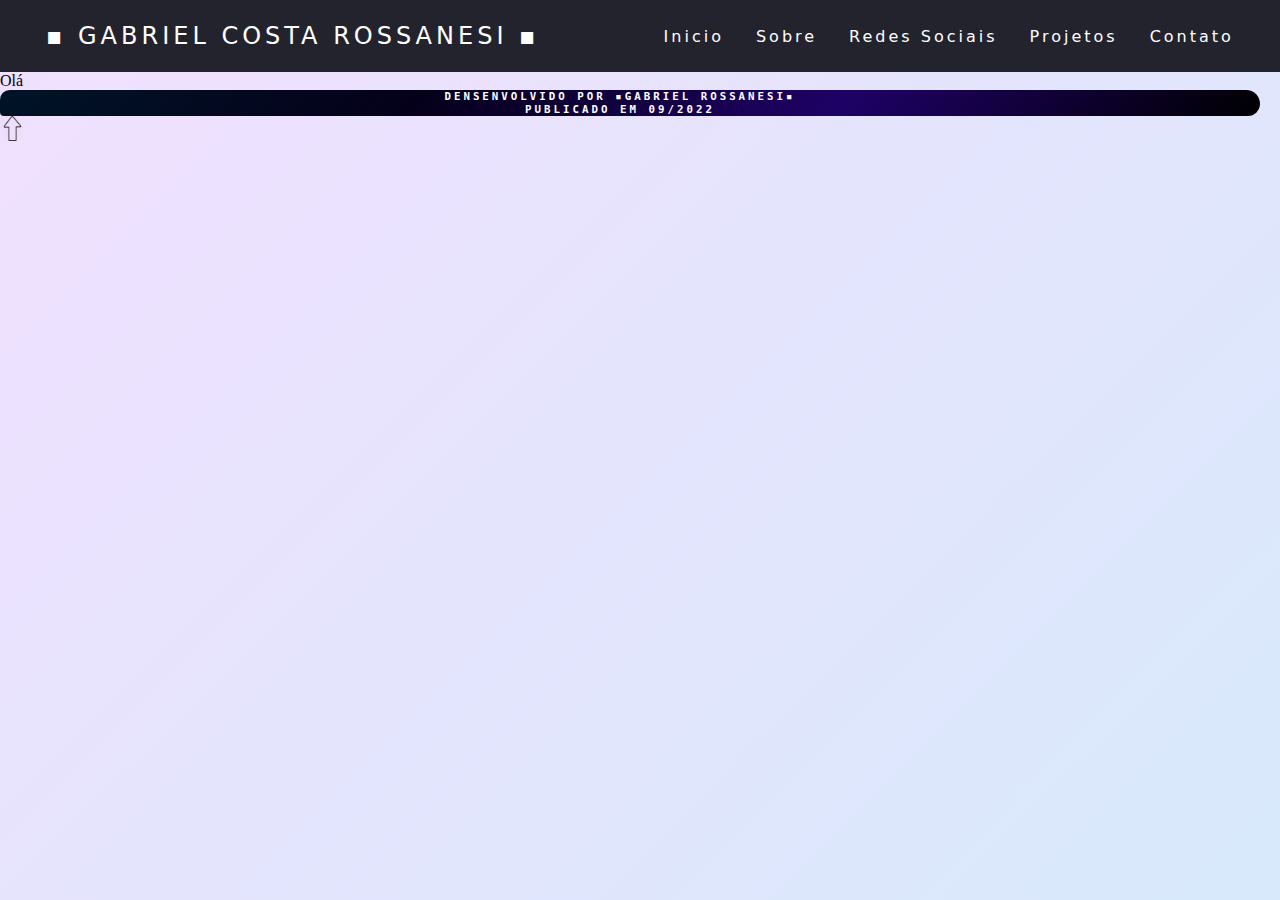
==== index.html @ 144c9bd6 "Add files via upload" ====
<!DOCTYPE html>
<html lang="pt-BR">
<head>
    <meta charset="UTF-8">
    <meta http-equiv="X-UA-Compatible" content="IE=edge">
    <meta name="viewport" content="width=device-width, initial-scale=1.0">
    <link rel="stylesheet" href="CSS/style.css">
    <title>Gabriel Rossanesi</title>
</head>
<a name="topo"></a> <!--ãncora-->
<body>
    <header>
        <nav>
            <a class="logo" href="">▪ Gabriel Costa Rossanesi ▪</a>
            <div class="mobile-menu">
                <div class="line1"></div>
                <div class="line2"></div>
                <div class="line3"></div>
            </div>
            <ul class="nav-list">
                <li><a href="index.html">Inicio </a></li>
                <li><a href="Paginas\sobre.html">Sobre </a></li>
                <li><a href="redes-sociais.html">Redes Sociais </a></li>
                <li><a href="Paginas\projetos.html">Projetos </a></li>
                <li><a href="Paginas\contato.html">Contato </a></li>
            </ul>
        </nav>
    </header>
    <main> </main>
    <script src="mobile-navbar.js"></script>
    
    <div class="d-flex flex-column justify-content-center w-100 h-100">

        <div class="d-flex flex-column justify-content-center align-items-center">
            <div class="btn-group my-5">
            </div>
 
        </div>
    </div>

    <p>Olá</p>
    <div class="final">
    <footer><!-- Creditos da pagina -->
        <h5>Densenvolvido por ▪Gabriel Rossanesi▪</h5>
        <h5>Publicado em <time class="data" datetime="2022-09">09/2022</time></h5>
    </div>
    <a href="#topo"><img src="imagens/topo1.png"alt="Topo da página"width="25" height="25"/></a>
</body>
</html>
---- CSS/style.css ----
.final {
	background: linear-gradient(-45deg, #000000, #1e0166, #05001a, #001427);
    color:rgb(0, 5, 5);
    margin-right: 20px;
    font-weight: 125px;
    border-radius: 24px 34px 30px 10px;
    text-align: center;
    text-transform: uppercase;
    letter-spacing: 3px;
}
h5{
    margin-right: 20px;
    font-weight: 500px;
    text-transform: uppercase;
    letter-spacing: 3px;
    font-family:monospace;
    justify-content: space-around;
}
h1{
    margin-right: 20px;
    font-weight: 500px;
    text-transform: uppercase;
    letter-spacing: 3px;
    font-family:monospace;
    justify-content: space-around;
    color:black;
}
body {
	background: linear-gradient(-45deg, #ebebeb, #e6defa, #cfecfa, #f1e0ff);
	background-size: 400% 400%;
	animation: gradient 15s ease infinite;
	height: 100vh;
}
#topo{
	border: 1px transparent #fff;
}

@keyframes gradient {
	0% {
		background-position: 0% 50%;
	}
	50% {
		background-position: 100% 50%;
	}
	100% {
		background-position: 0% 50%;
	}
}
* {
    margin: 0;
    padding: 0;
    text-decoration: none;
    color: white;
}
a{
    color:#fafafa
    text-decoration: none;
    transition: 0.3s;
}
a:hover{
    opacity: 0.7;
    text-decoration: none;
}
.logo{
    font-size: 24px;
    text-transform: uppercase;
    letter-spacing: 4px;
    text-decoration: none;
}
nav{
    display: flex;
    justify-content: space-around;
    align-items: center;
    font-family: system-ui, -apple-system, BlinkMacSystemFont, 'Segoe UI', Roboto, Oxygen, Ubuntu, Cantarell, 'Open Sans', 'Helvetica Neue', sans-serif;
    background: #23232e;
    height: 8vh;
    text-decoration: none;
}
.nav-list {
    list-style: none;
    display: flex;
    text-decoration: none;
}
.nav-list li {
    letter-spacing: 3px;
    margin-left: 32px;
    text-decoration: none;
}
.mobile-menu{
    cursor: pointer;
    display:none;
}
.mobile-menu div {
    width: 32px;
    height: 2px;
    background: #fff;
    margin: 8px;
}
@media (max-width: 999px){
    body{
        overflow-x: hidden;
    }
    .nav-list{
        position: absolute;
        top: 8vh;
        right: 0;
        width: 50vw;
        height: 92vh;
        background: #23232e;
        flex-direction: column;
        align-items: center;
        justify-content: space-around;
        transform: translateX(100%);
    }
    .nav-list li {
        margin-left: 0;
        opacity: 0;
    }
    .mobile-menu{
        display: block;
    }
    .nav-list.active {
        transform: translateX(0);
    }
}
p{
    color: black;
}
.data{
    justify-content: space-around;
}
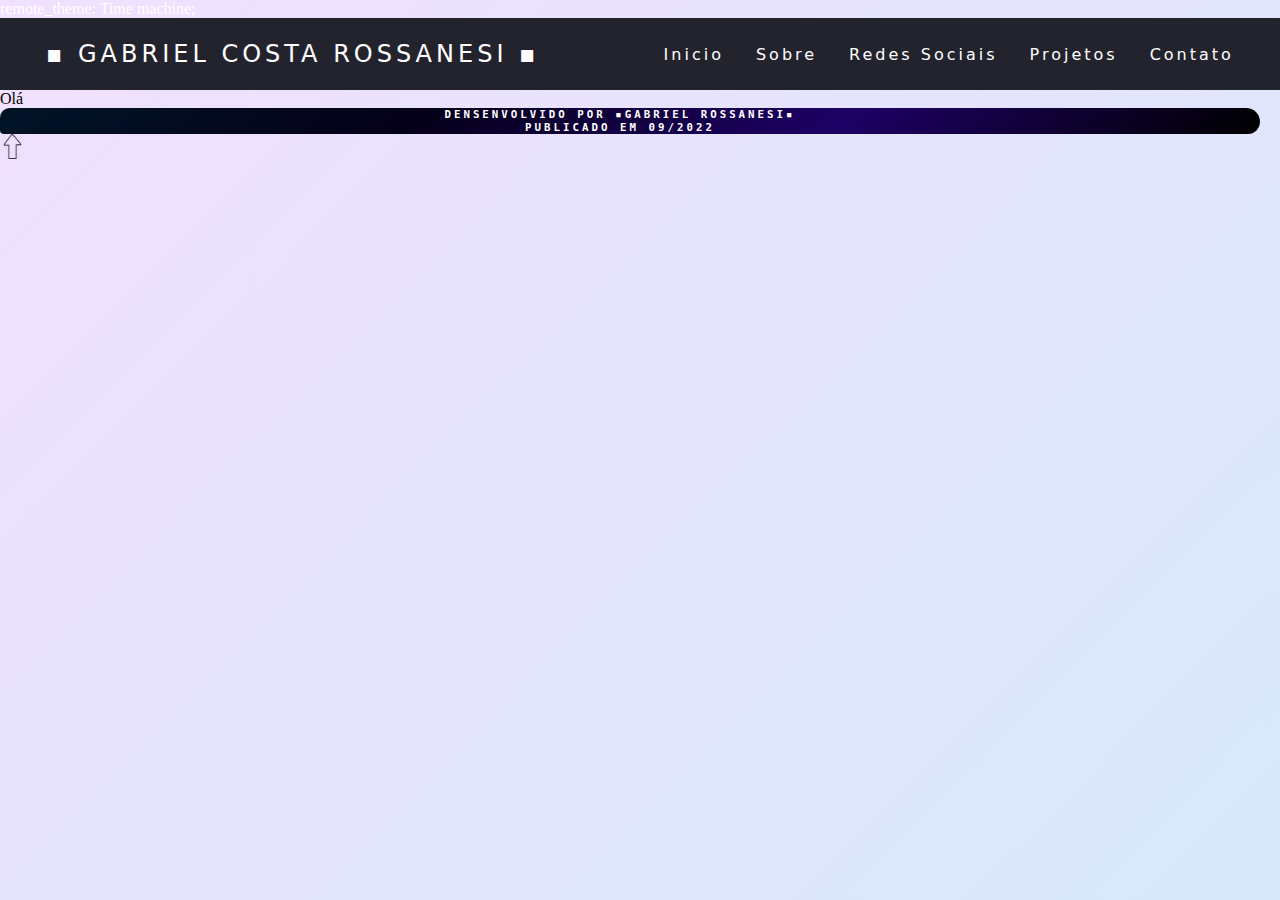
==== commit 942baf4a: "linha 12" ====
--- a/index.html
+++ b/index.html
@@ -9,6 +9,7 @@
 </head>
 <a name="topo"></a> <!--ãncora-->
 <body>
+    remote_theme: Time machine;
     <header>
         <nav>
             <a class="logo" href="">▪ Gabriel Costa Rossanesi ▪</a>
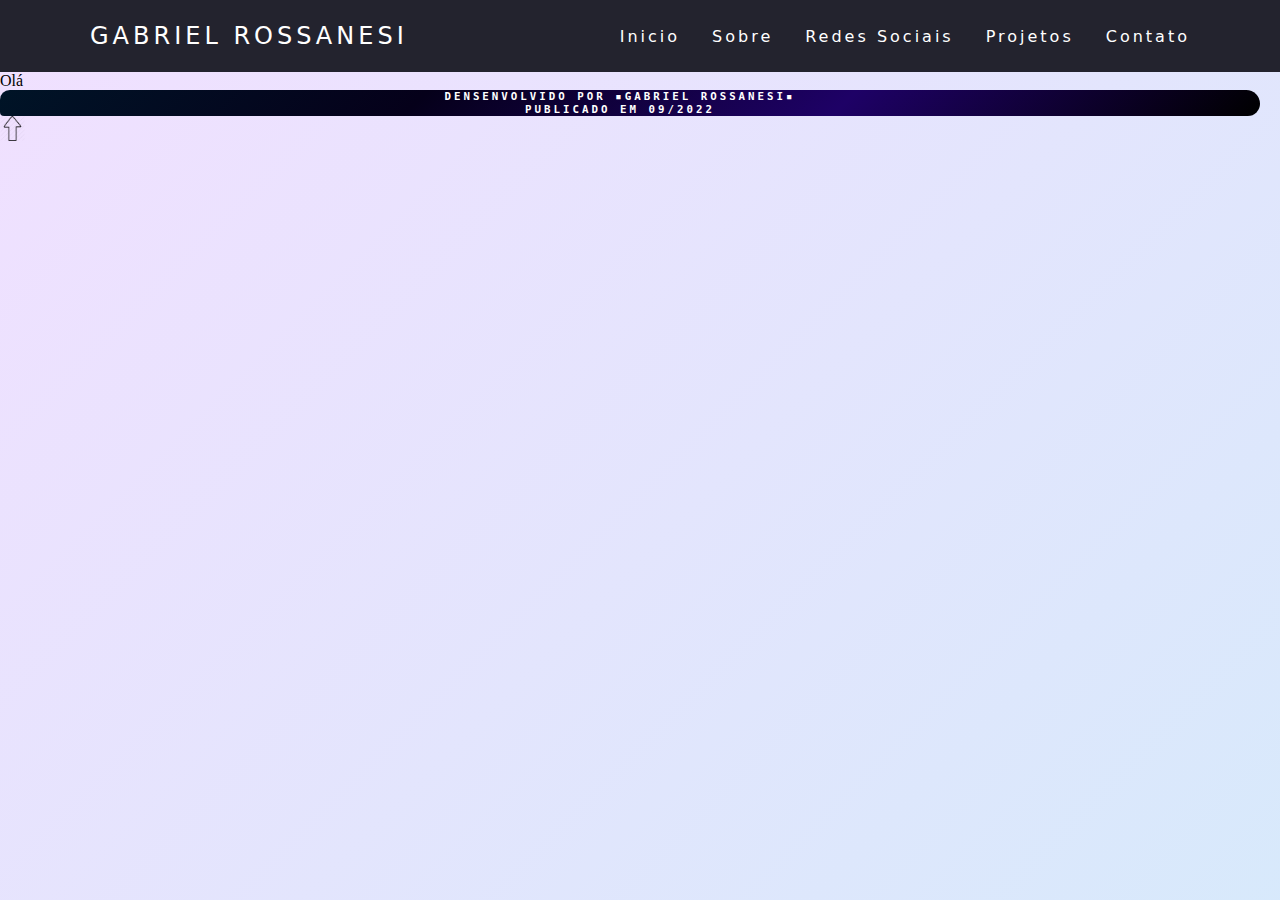
==== commit 468a0329: "Update index.html" ====
--- a/index.html
+++ b/index.html
@@ -9,10 +9,9 @@
 </head>
 <a name="topo"></a> <!--ãncora-->
 <body>
-    remote_theme: Time machine;
     <header>
         <nav>
-            <a class="logo" href="">▪ Gabriel Costa Rossanesi ▪</a>
+            <a class="logo" href="">Gabriel Rossanesi</a>
             <div class="mobile-menu">
                 <div class="line1"></div>
                 <div class="line2"></div>
